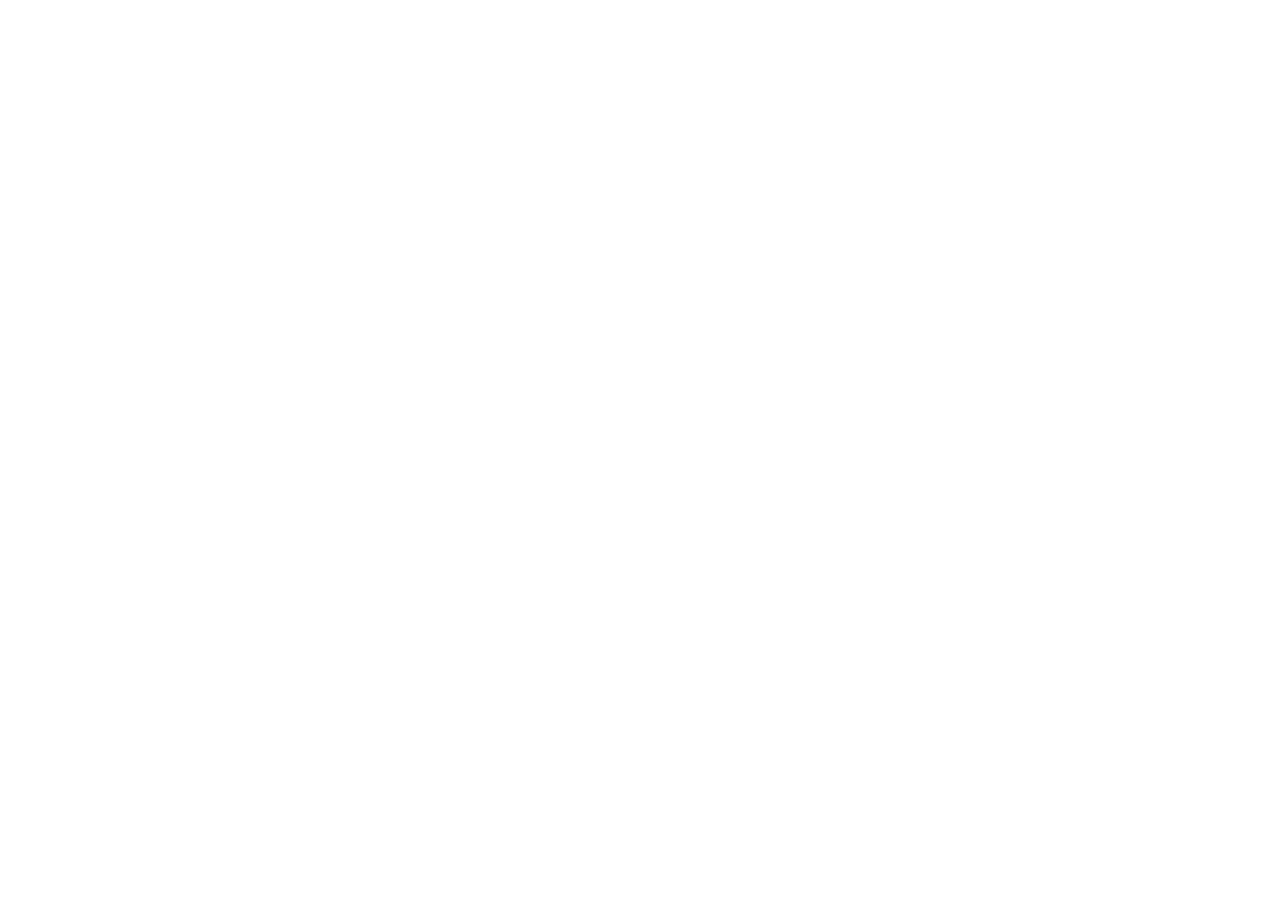
==== poyecto/index.html @ 44fb357b "creo mas menos la estructura" ====
<!DOCTYPE html>
<html lang="en">
  <head>
    <meta charset="UTF-8" />
    <meta http-equiv="X-UA-Compatible" content="IE=edge" />
    <meta name="viewport" content="width=device-width, initial-scale=1.0" />
    <title>Proyecto juego de cartas</title>
  </head>
  <body></body>
</html>
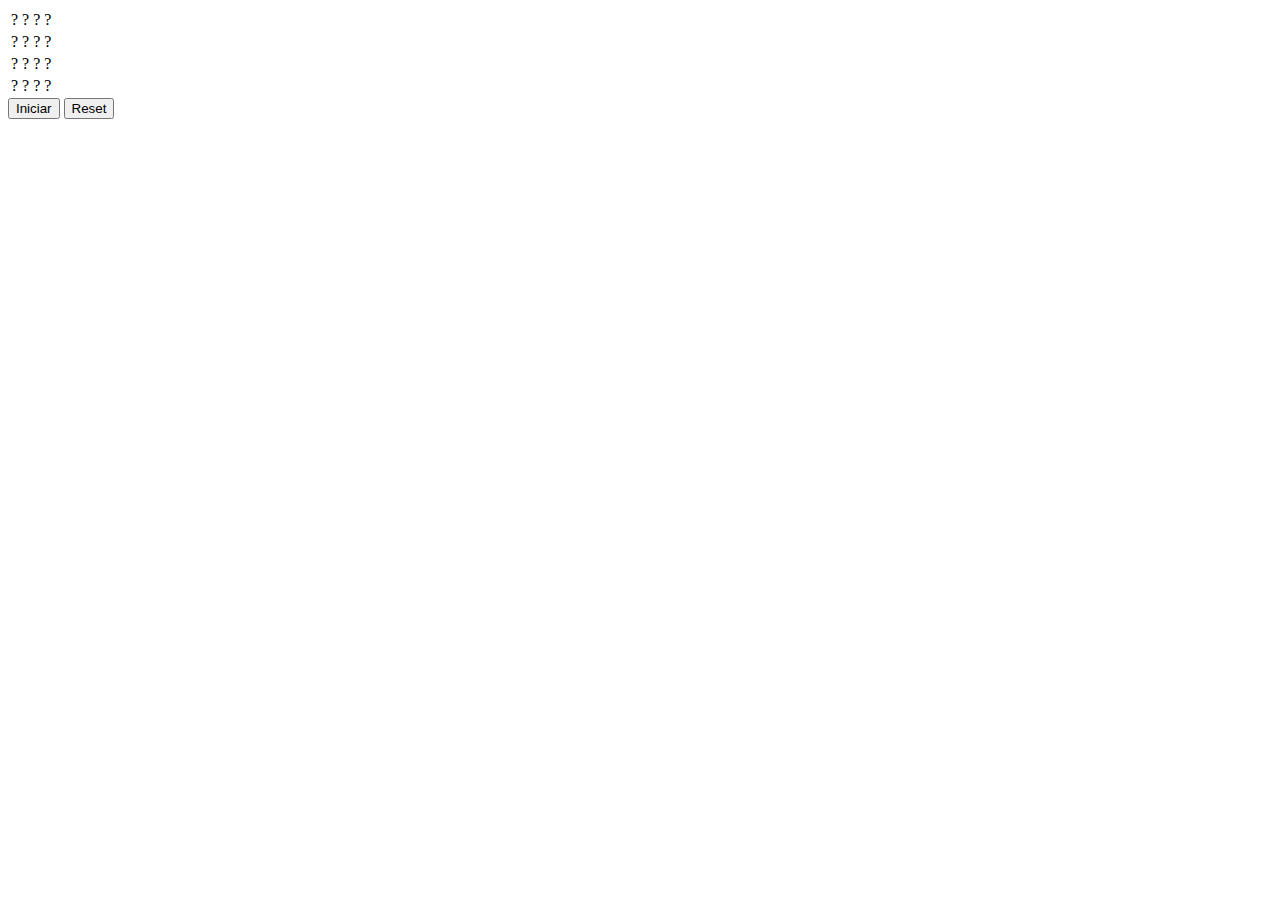
==== commit a0d43e9d: "subo html" ====
--- a/poyecto/index.html
+++ b/poyecto/index.html
@@ -6,5 +6,71 @@
     <meta name="viewport" content="width=device-width, initial-scale=1.0" />
     <title>Proyecto juego de cartas</title>
   </head>
-  <body></body>
+
+  <body>
+    <div id="juego">
+      <table>
+        <tr>
+          <td id="0" class="letra" onclick="girarCarta()" data-valor="valor">
+            ?
+          </td>
+          <td id="1" class="letra" onclick="girarCarta()" data-valor="valor">
+            ?
+          </td>
+          <td id="2" class="letra" onclick="girarCarta()" data-valor="valor">
+            ?
+          </td>
+          <td id="3" class="letra" onclick="girarCarta()" data-valor="valor">
+            ?
+          </td>
+        </tr>
+        <tr>
+          <td id="4" class="letra" onclick="girarCarta()" data-valor="valor">
+            ?
+          </td>
+          <td id="5" class="letra" onclick="girarCarta()" data-valor="valor">
+            ?
+          </td>
+          <td id="6" class="letra" onclick="girarCarta()" data-valor="valor">
+            ?
+          </td>
+          <td id="7" class="letra" onclick="girarCarta()" data-valor="valor">
+            ?
+          </td>
+        </tr>
+        <tr>
+          <td id="8" class="letra" onclick="girarCarta()" data-valor="valor">
+            ?
+          </td>
+          <td id="9" class="letra" onclick="girarCarta()" data-valor="valor">
+            ?
+          </td>
+          <td id="10" class="letra" onclick="girarCarta()" data-valor="valor">
+            ?
+          </td>
+          <td id="11" class="letra" onclick="girarCarta()" data-valor="valor">
+            ?
+          </td>
+        </tr>
+        <tr>
+          <td id="12" class="letra" onclick="girarCarta()" data-valor="valor">
+            ?
+          </td>
+          <td id="13" class="letra" onclick="girarCarta()" data-valor="valor">
+            ?
+          </td>
+          <td id="14" class="letra" onclick="girarCarta()" data-valor="valor">
+            ?
+          </td>
+          <td id="15" class="letra" onclick="girarCarta()" data-valor="valor">
+            ?
+          </td>
+        </tr>
+      </table>
+    </div>
+    <div class="centrar">
+      <input type="button" value="Iniciar" onclick="iniciarJuego()" />
+      <input type="button" value="Reset" onclick="resetearJuego()" />
+    </div>
+  </body>
 </html>
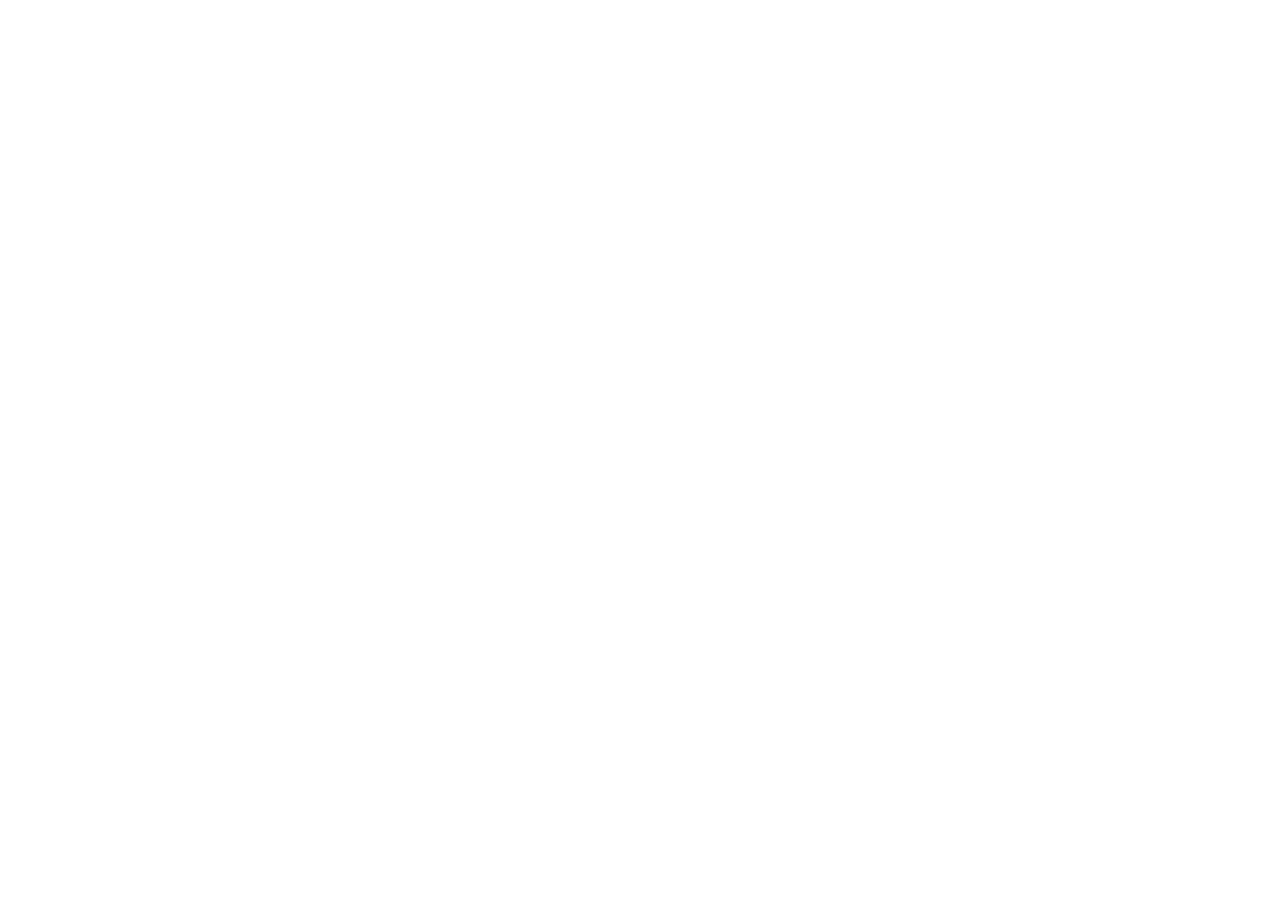
==== commit cb87f306: "crear css y añadir etiquetas" ====
--- a/poyecto/index.html
+++ b/poyecto/index.html
@@ -4,73 +4,12 @@
     <meta charset="UTF-8" />
     <meta http-equiv="X-UA-Compatible" content="IE=edge" />
     <meta name="viewport" content="width=device-width, initial-scale=1.0" />
-    <title>Proyecto juego de cartas</title>
+    <title>Juego de cartas</title>
+    <link rel="stylesheet" href="./ameCardsAll.css">
   </head>
-
   <body>
-    <div id="juego">
-      <table>
-        <tr>
-          <td id="0" class="letra" onclick="girarCarta()" data-valor="valor">
-            ?
-          </td>
-          <td id="1" class="letra" onclick="girarCarta()" data-valor="valor">
-            ?
-          </td>
-          <td id="2" class="letra" onclick="girarCarta()" data-valor="valor">
-            ?
-          </td>
-          <td id="3" class="letra" onclick="girarCarta()" data-valor="valor">
-            ?
-          </td>
-        </tr>
-        <tr>
-          <td id="4" class="letra" onclick="girarCarta()" data-valor="valor">
-            ?
-          </td>
-          <td id="5" class="letra" onclick="girarCarta()" data-valor="valor">
-            ?
-          </td>
-          <td id="6" class="letra" onclick="girarCarta()" data-valor="valor">
-            ?
-          </td>
-          <td id="7" class="letra" onclick="girarCarta()" data-valor="valor">
-            ?
-          </td>
-        </tr>
-        <tr>
-          <td id="8" class="letra" onclick="girarCarta()" data-valor="valor">
-            ?
-          </td>
-          <td id="9" class="letra" onclick="girarCarta()" data-valor="valor">
-            ?
-          </td>
-          <td id="10" class="letra" onclick="girarCarta()" data-valor="valor">
-            ?
-          </td>
-          <td id="11" class="letra" onclick="girarCarta()" data-valor="valor">
-            ?
-          </td>
-        </tr>
-        <tr>
-          <td id="12" class="letra" onclick="girarCarta()" data-valor="valor">
-            ?
-          </td>
-          <td id="13" class="letra" onclick="girarCarta()" data-valor="valor">
-            ?
-          </td>
-          <td id="14" class="letra" onclick="girarCarta()" data-valor="valor">
-            ?
-          </td>
-          <td id="15" class="letra" onclick="girarCarta()" data-valor="valor">
-            ?
-          </td>
-        </tr>
-      </table>
-    </div>
-    <div class="centrar">
-      <input type="button" value="Iniciar" onclick="iniciarJuego()" />
-      <input type="button" value="Reset" onclick="resetearJuego()" />
-    </div>
+    <header></header>
+    <main></main>
+    <footer></footer>
   </body>
 </html>
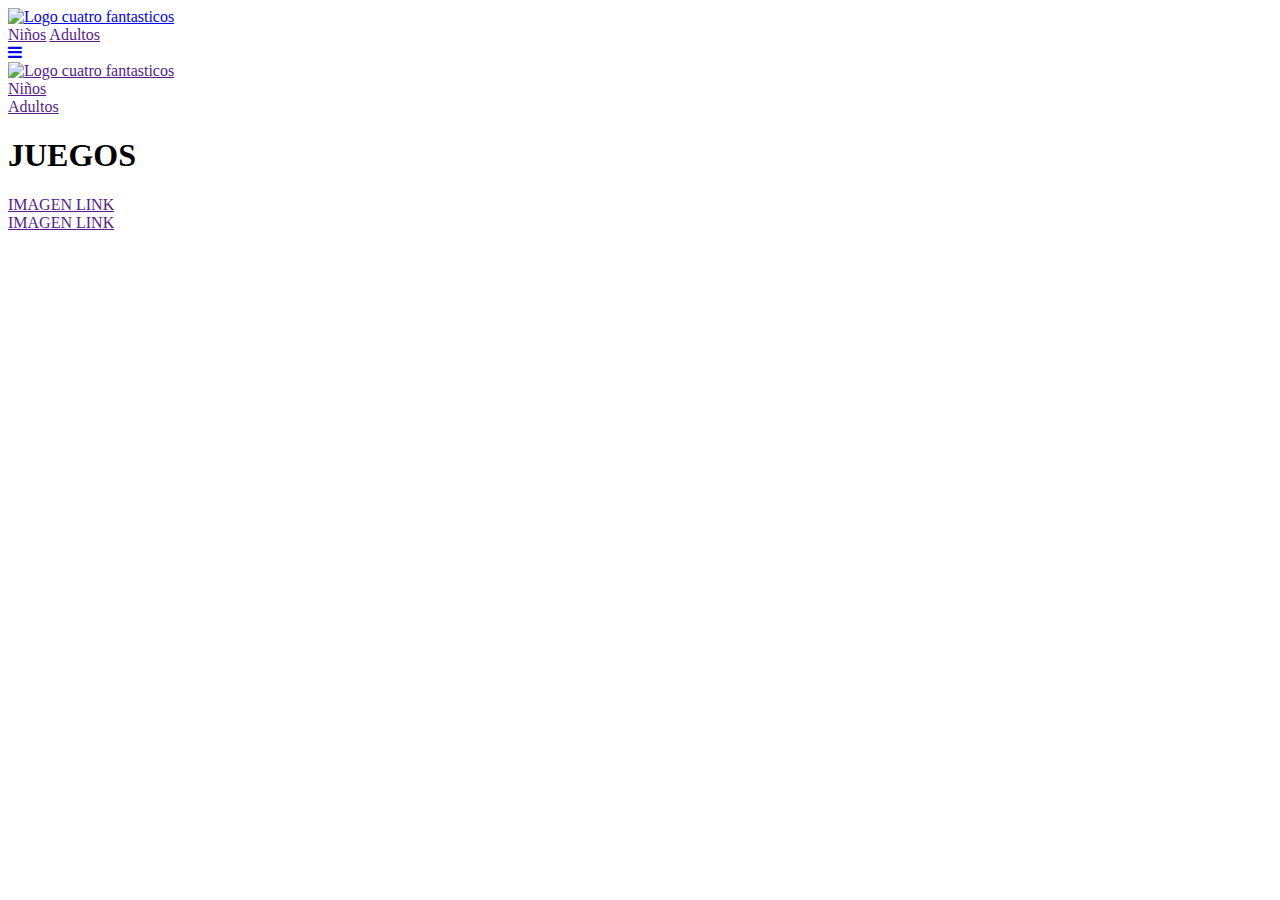
==== commit 7cf093cf: "Dar un poco de extructura y formato" ====
--- a/poyecto/index.html
+++ b/poyecto/index.html
@@ -5,11 +5,47 @@
     <meta http-equiv="X-UA-Compatible" content="IE=edge" />
     <meta name="viewport" content="width=device-width, initial-scale=1.0" />
     <title>Juego de cartas</title>
+    <link rel="stylesheet" href="https://cdnjs.cloudflare.com/ajax/libs/font-awesome/4.7.0/css/font-awesome.min.css">
     <link rel="stylesheet" href="./ameCardsAll.css">
   </head>
   <body>
-    <header></header>
-    <main></main>
+    <header>   
+      <!-- Este topnav es el header del mobile, tipo burger  -->
+      <div class="topnav"> 
+        <a href="./home.html" class="active"><img class="imgHeader" src="https://imagenes.20minutos.es/files/image_656_370/uploads/imagenes/2007/08/09/662999a.jpg" alt="Logo cuatro fantasticos" width="155px" height= "80px";></a>
+        <div id="myLinks">
+          <a href="" >Niños</a>
+          <a href="">Adultos</a>
+
+        </div>
+        <a href="javascript:void(0);" class="icon" onclick="myFunction()">
+          <i class="fa fa-bars"></i>
+        </a>
+      </div>
+      <!-- Este header es el desktop,(habrá que modificar) -->
+      <div class="headerAll">
+        <div class="headerLeft">
+          <div class="imageheaderLeft"><a href=""><img class="imgHeader" src="https://imagenes.20minutos.es/files/image_656_370/uploads/imagenes/2007/08/09/662999a.jpg" alt="Logo cuatro fantasticos" width="155px" height= "80px";></a></div>
+        </div>
+        <div class="headerRight">
+          <div class="buttonHeader"><a href="" >Niños</a></div>
+          <div class="buttonHeader"><a href="" >Adultos</a></div>
+        </div>
+      </div>
+    </header>
+
+    <main>
+      <div id="tittle"><h1>JUEGOS</h1></div>
+      <div id="mainLinkGames">
+        <div>
+          <div><a href="">IMAGEN LINK</a></div>
+        </div>
+        <div>
+          <div><a href="">IMAGEN LINK</a></div>
+        </div>
+      </div>
+    </main>
+
     <footer></footer>
   </body>
 </html>
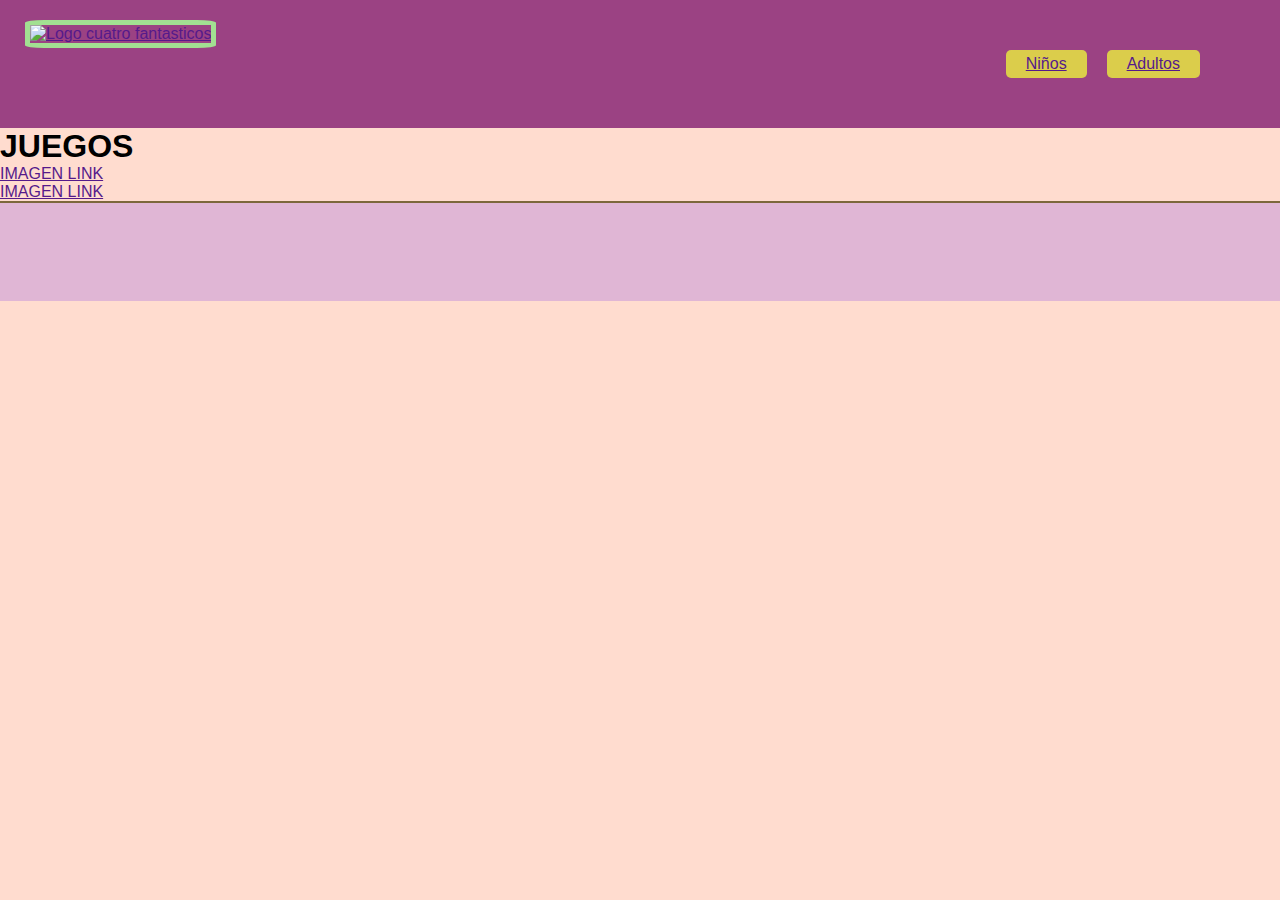
==== commit b579e779: "faltaba una g" ====
--- a/poyecto/index.html
+++ b/poyecto/index.html
@@ -6,7 +6,7 @@
     <meta name="viewport" content="width=device-width, initial-scale=1.0" />
     <title>Juego de cartas</title>
     <link rel="stylesheet" href="https://cdnjs.cloudflare.com/ajax/libs/font-awesome/4.7.0/css/font-awesome.min.css">
-    <link rel="stylesheet" href="./ameCardsAll.css">
+    <link rel="stylesheet" href="./gameCardsAll.css">
   </head>
   <body>
     <header>   
--- a/poyecto/gameCardsAll.css
+++ b/poyecto/gameCardsAll.css
@@ -0,0 +1,117 @@
+*{
+    box-sizing: border-box;
+    margin: 0px;
+    font-family: 'Gill Sans', 'Gill Sans MT', Calibri, 'Trebuchet MS', sans-serif;
+}
+
+body{
+    background: rgb(255, 220, 207);
+    font-size: 16px;
+}
+
+/* css menú burguer */
+
+.topnav {
+    overflow: hidden;
+    background-color: rgb(219, 205, 75);
+    position: relative;
+}
+  
+.topnav #myLinks {
+    display: none;
+}
+  
+.topnav a {
+    color: white;
+    padding: 14px 16px;
+    text-decoration: none;
+    font-size: 17px;
+    display: block;
+}
+  
+.topnav a.icon {
+    background: rgb(155, 66, 131);
+    display: block;  
+    position: absolute;
+    right: 20px;
+    top: 16px;	
+    font-size: 2.5em;
+}
+  
+.topnav a:hover {
+    background-color: rgba(228, 192, 219, 0.781);
+    color: black;
+}
+  
+.active {
+    background-color: rgb(155, 66, 131);
+    color: white;
+}
+
+.imgHeader{
+    border: 5px rgb(162, 224, 146) solid;
+    border-radius: 10%;
+}
+
+/* css menu desktop */
+
+.headerAll{
+    display: flex;
+    justify-content: space-between;
+    padding: 20px 10px;
+    background: rgb(155, 66, 131);
+}
+
+.headerLeft{
+    padding-left: 15px;
+}
+
+.imageheaderLeft{
+    height: 87.84px;
+    border-radius: 5px; 
+}
+
+.headerRight{
+    display: flex;
+    align-content: space-around;
+    margin: 20px 60px;  
+}
+
+.buttonHeader{
+    background-color: rgb(219, 205, 75);
+    color: black;
+    margin: 10px;
+    padding: 5px 20px;
+    border-radius: 5px;
+}
+
+footer{
+    border-top: 2px rgb(124, 104, 60) solid;
+    padding: 10px;
+    min-height: 100px;
+    background-color: rgb(224, 182, 213); 
+}
+
+@media (max-width: 739.99px) {
+    .headerAll{
+        display: none;
+    }
+
+}
+
+@media (min-width: 740px) and (max-width: 999.99px) {
+
+    .topnav{
+        display: none; 
+    }
+ 
+}
+
+@media (min-width: 1000px)  {
+ 
+    .topnav{
+        display: none; 
+    }
+ 
+}
+
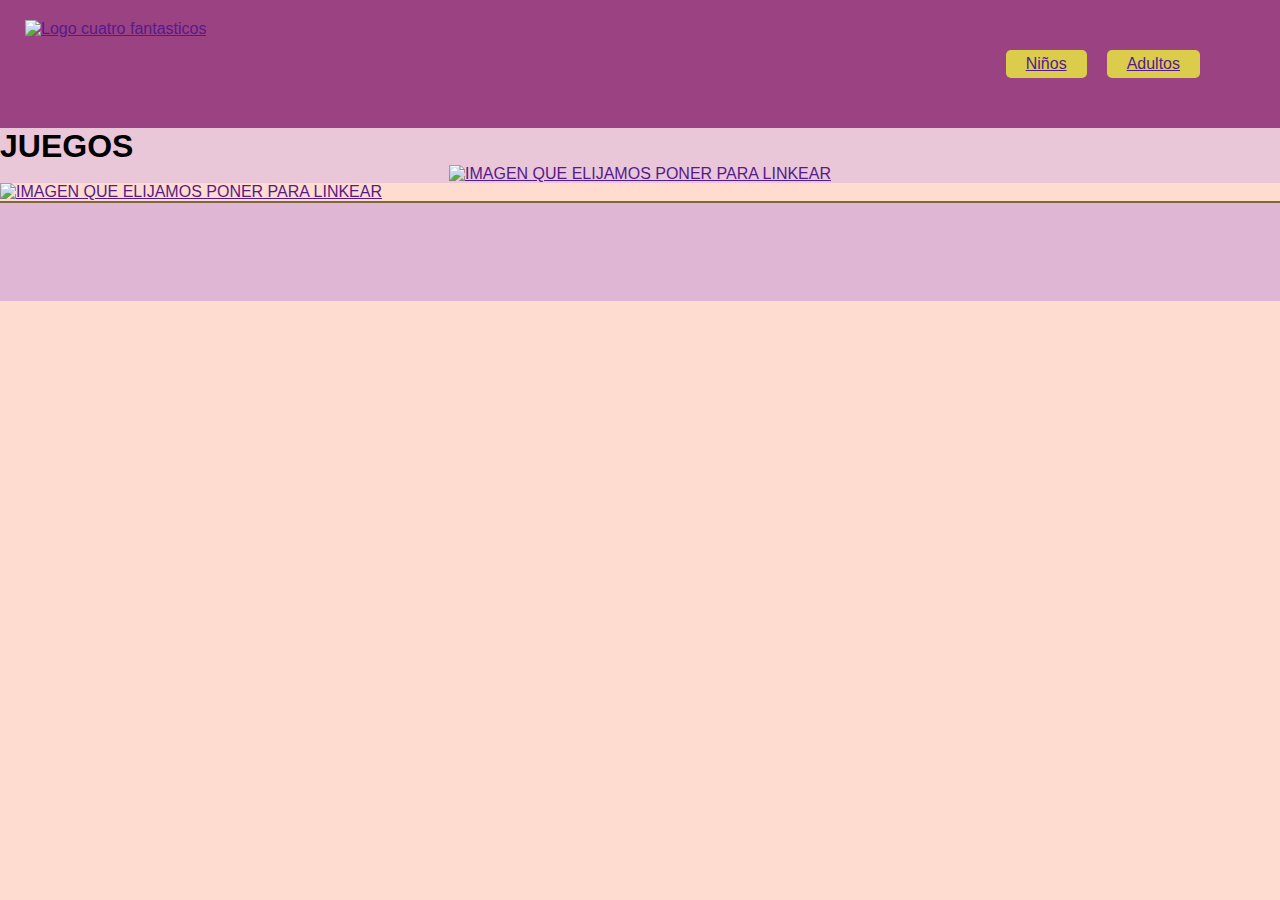
==== commit 83c0a75f: "Está sin acabar, hay errores" ====
--- a/poyecto/index.html
+++ b/poyecto/index.html
@@ -28,21 +28,18 @@
           <div class="imageheaderLeft"><a href=""><img class="imgHeader" src="https://imagenes.20minutos.es/files/image_656_370/uploads/imagenes/2007/08/09/662999a.jpg" alt="Logo cuatro fantasticos" width="155px" height= "80px";></a></div>
         </div>
         <div class="headerRight">
-          <div class="buttonHeader"><a href="" >Niños</a></div>
-          <div class="buttonHeader"><a href="" >Adultos</a></div>
+          <div class="buttonHeader"><a href="" >Niños</a></div> <!-- falta poner el link de las paginas -->
+          <div class="buttonHeader"><a href="" >Adultos</a></div> <!-- falta poner el link de las paginas -->
         </div>
       </div>
     </header>
 
     <main>
-      <div id="tittle"><h1>JUEGOS</h1></div>
+      <div id="tittleHome"><h1 id="sonTittleHome">JUEGOS</h1></div>
       <div id="mainLinkGames">
-        <div>
-          <div><a href="">IMAGEN LINK</a></div>
-        </div>
-        <div>
-          <div><a href="">IMAGEN LINK</a></div>
-        </div>
+        <div class="linkGamesCards"><a href=""><img src="" alt="IMAGEN QUE ELIJAMOS PONER PARA LINKEAR"></a></div></a></div>
+        <div class="linkGamesCards"><a href=""><img src="" alt="IMAGEN QUE ELIJAMOS PONER PARA LINKEAR"></a></div>
+        </div>  
       </div>
     </main>
 
--- a/poyecto/gameCardsAll.css
+++ b/poyecto/gameCardsAll.css
@@ -48,11 +48,6 @@
     color: white;
 }
 
-.imgHeader{
-    border: 5px rgb(162, 224, 146) solid;
-    border-radius: 10%;
-}
-
 /* css menu desktop */
 
 .headerAll{
@@ -85,6 +80,18 @@
     border-radius: 5px;
 }
 
+#tittleHome{
+    display: flex;
+    align-content: center;
+    background-color: rgba(228, 192, 219, 0.781);
+}
+
+#mainLinkGames{
+    display: flex;
+    justify-content: space-around;
+    background-color: rgba(228, 192, 219, 0.781);
+}
+
 footer{
     border-top: 2px rgb(124, 104, 60) solid;
     padding: 10px;
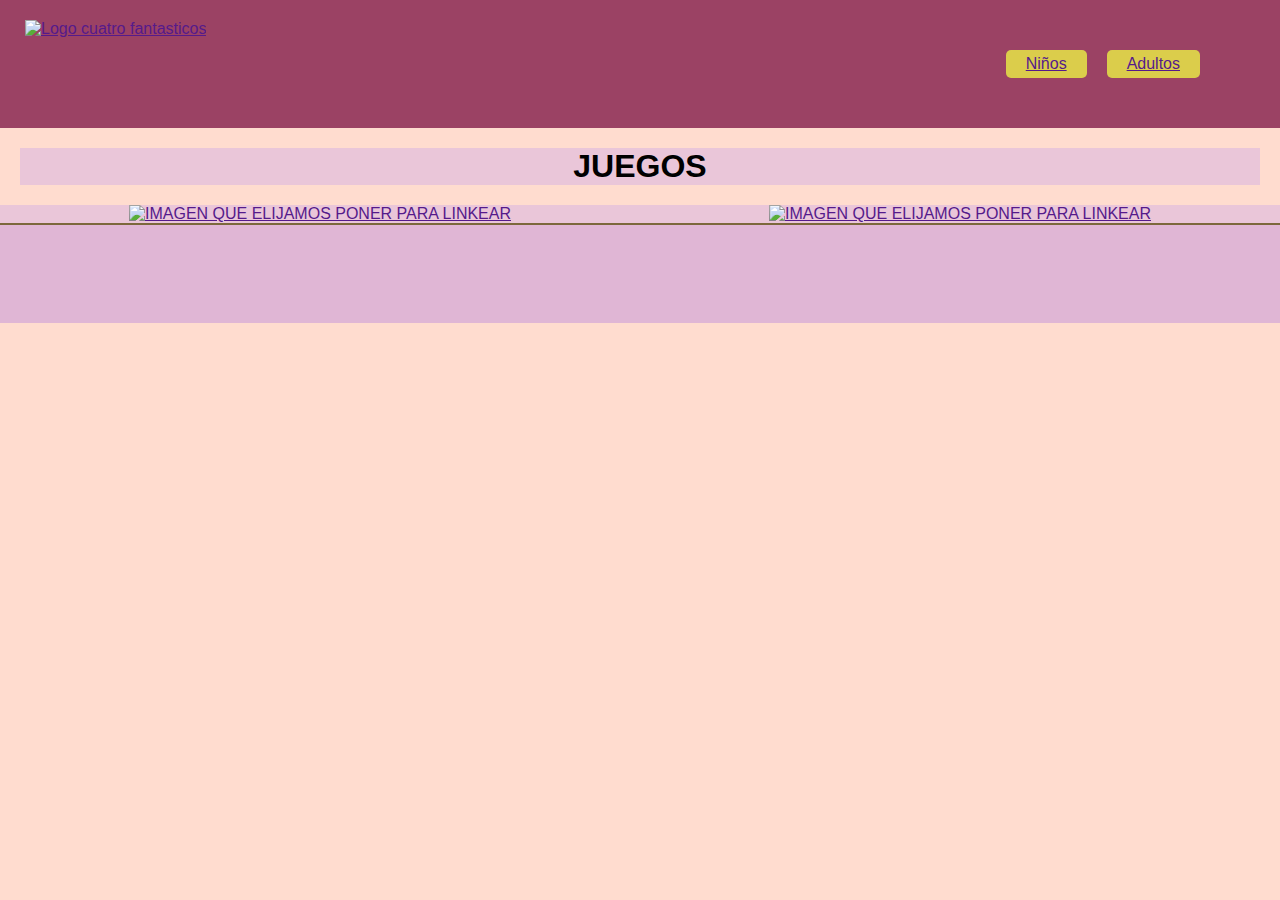
==== commit 47e1416d: "estructura" ====
--- a/poyecto/index.html
+++ b/poyecto/index.html
@@ -37,12 +37,13 @@
     <main>
       <div id="tittleHome"><h1 id="sonTittleHome">JUEGOS</h1></div>
       <div id="mainLinkGames">
-        <div class="linkGamesCards"><a href=""><img src="" alt="IMAGEN QUE ELIJAMOS PONER PARA LINKEAR"></a></div></a></div>
+        <div class="linkGamesCards"><a href=""><img src="" alt="IMAGEN QUE ELIJAMOS PONER PARA LINKEAR"></a></div>
         <div class="linkGamesCards"><a href=""><img src="" alt="IMAGEN QUE ELIJAMOS PONER PARA LINKEAR"></a></div>
         </div>  
       </div>
     </main>
 
     <footer></footer>
+    <script src="./topnav.js"></script>
   </body>
 </html>
--- a/poyecto/gameCardsAll.css
+++ b/poyecto/gameCardsAll.css
@@ -30,7 +30,7 @@
 }
   
 .topnav a.icon {
-    background: rgb(155, 66, 131);
+    background: rgb(155, 66, 100);
     display: block;  
     position: absolute;
     right: 20px;
@@ -44,7 +44,7 @@
 }
   
 .active {
-    background-color: rgb(155, 66, 131);
+    background-color: rgb(155, 66, 100);
     color: white;
 }
 
@@ -54,7 +54,7 @@
     display: flex;
     justify-content: space-between;
     padding: 20px 10px;
-    background: rgb(155, 66, 131);
+    background: rgb(155, 66, 100);
 }
 
 .headerLeft{
@@ -82,7 +82,8 @@
 
 #tittleHome{
     display: flex;
-    align-content: center;
+    justify-content: center;
+    margin: 20px;
     background-color: rgba(228, 192, 219, 0.781);
 }
 
